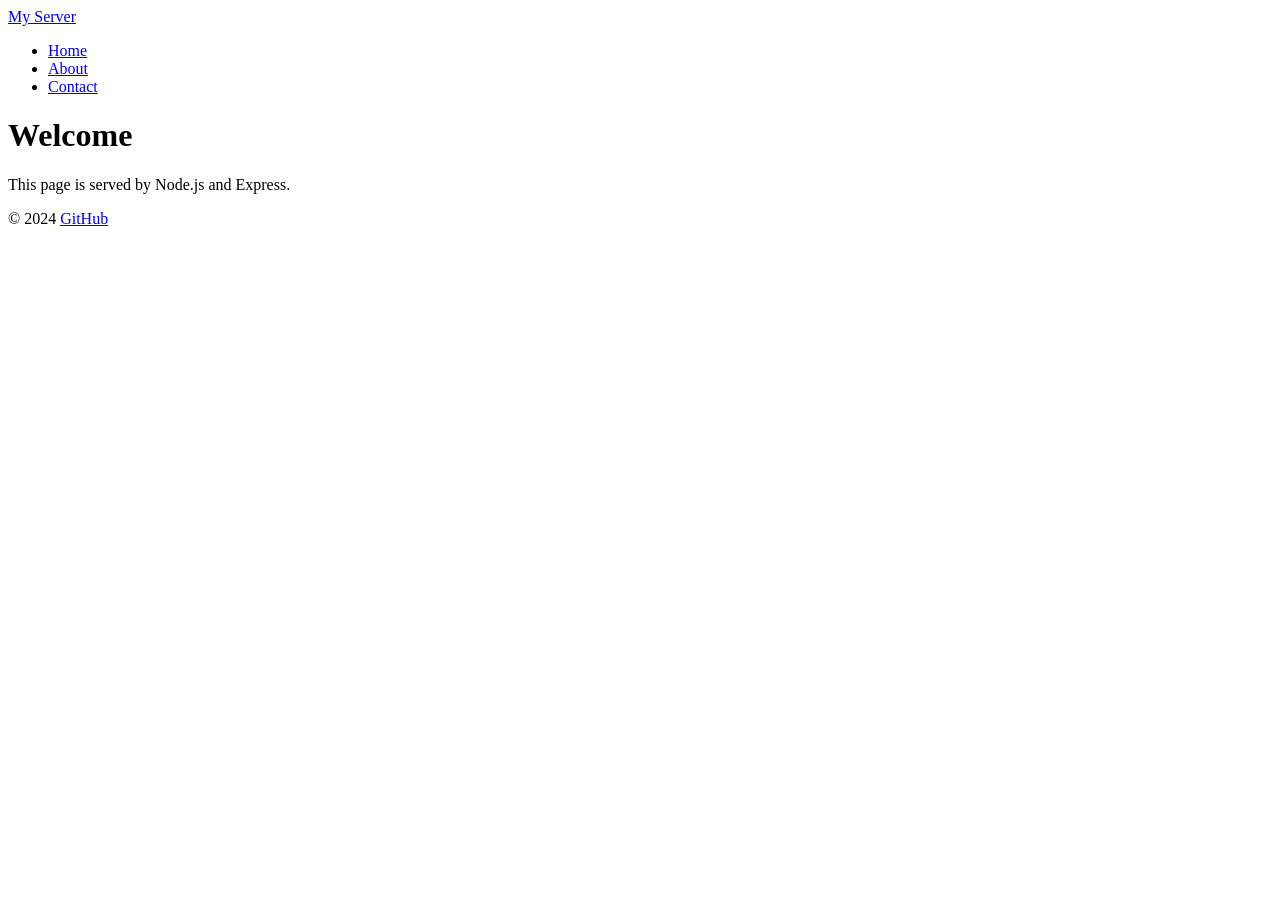
==== public/index.html @ c2f602a5 "Initial commit: Express server with styled HTML frontend Co-Authored-By: Claude Sonnet 4.6 <noreply@" ====
<!DOCTYPE html>
<html lang="en">
<head>
  <meta charset="UTF-8">
  <meta name="viewport" content="width=device-width, initial-scale=1.0">
  <title>My Server</title>
  <link rel="stylesheet" href="/style.css">
</head>
<body>

  <nav>
    <div class="nav-inner">
      <a class="nav-brand" href="/">My Server</a>
      <ul class="nav-links">
        <li><a href="/" class="active">Home</a></li>
        <li><a href="/about">About</a></li>
        <li><a href="/contact">Contact</a></li>
      </ul>
    </div>
  </nav>

  <main>
    <h1>Welcome</h1>
    <p>This page is served by Node.js and Express.</p>
  </main>

  <footer>
    <div class="footer-inner">
      <span>&copy; 2024</span>
      <a href="https://github.com" target="_blank" rel="noopener">GitHub</a>
    </div>
  </footer>

</body>
</html>
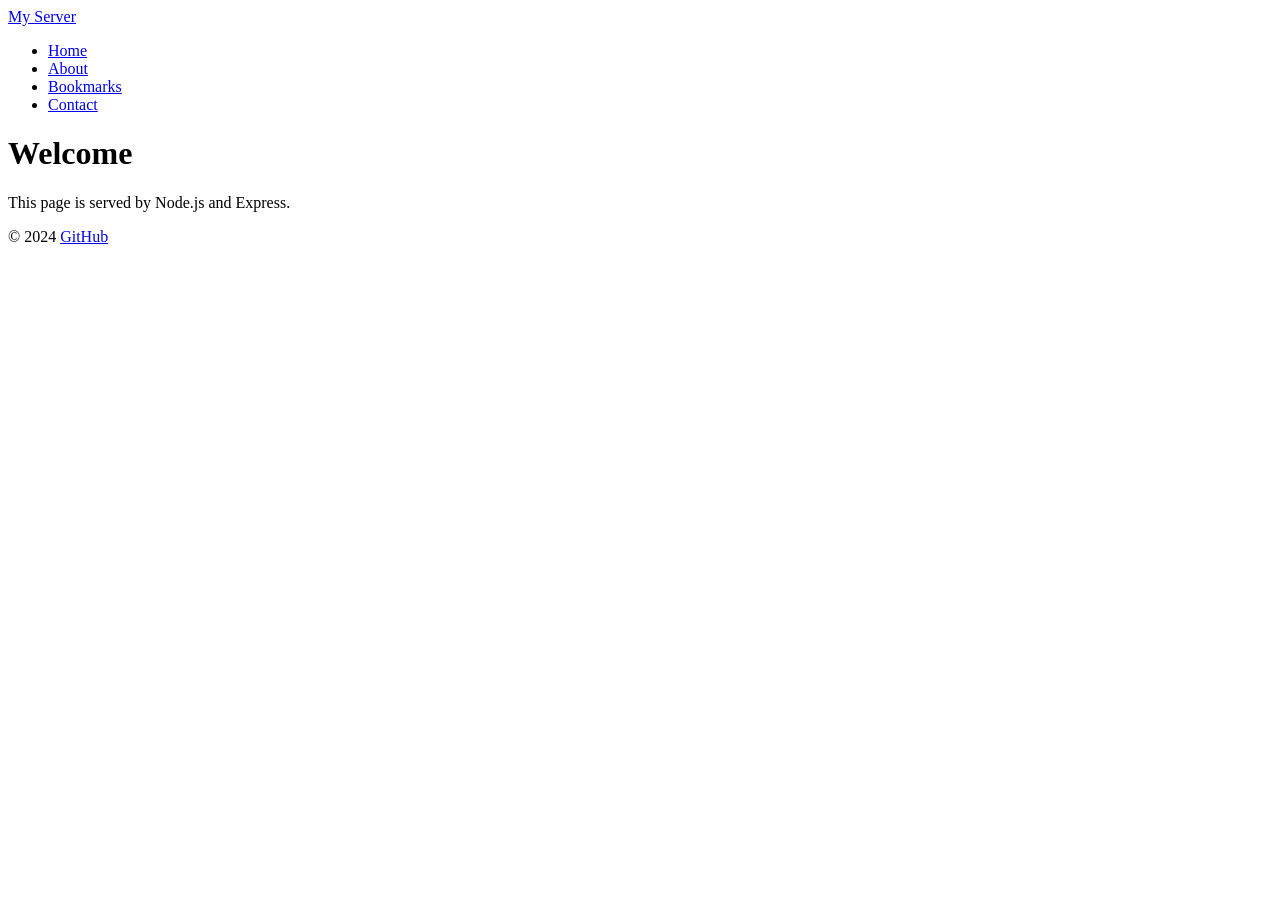
==== commit 4512de6e: "Add search filter feature" ====
--- a/public/index.html
+++ b/public/index.html
@@ -14,6 +14,7 @@
       <ul class="nav-links">
         <li><a href="/" class="active">Home</a></li>
         <li><a href="/about">About</a></li>
+        <li><a href="/bookmarks">Bookmarks</a></li>
         <li><a href="/contact">Contact</a></li>
       </ul>
     </div>
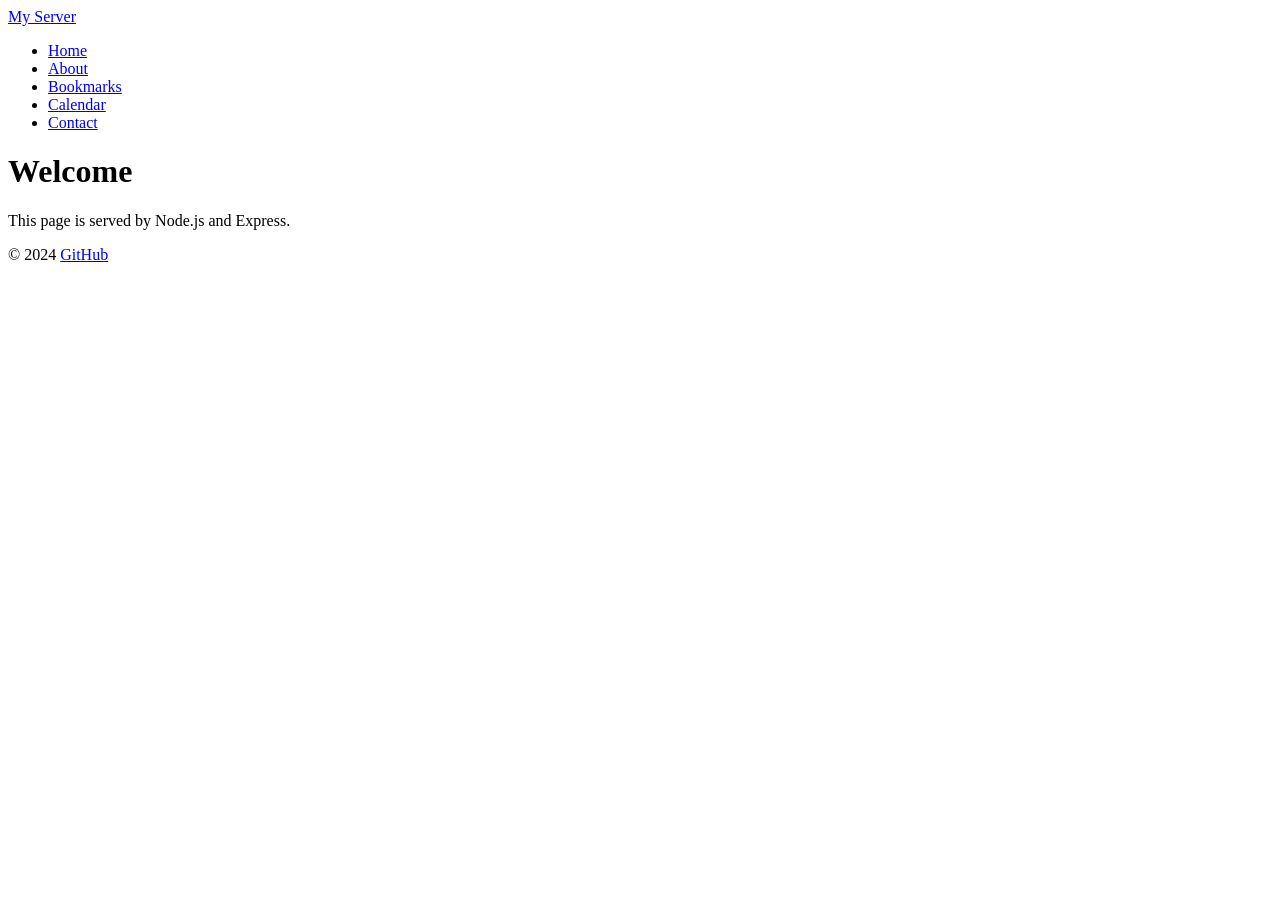
==== commit b5d0dafa: "Add calendar page" ====
--- a/public/index.html
+++ b/public/index.html
@@ -15,6 +15,7 @@
         <li><a href="/" class="active">Home</a></li>
         <li><a href="/about">About</a></li>
         <li><a href="/bookmarks">Bookmarks</a></li>
+        <li><a href="/calendar">Calendar</a></li>
         <li><a href="/contact">Contact</a></li>
       </ul>
     </div>
